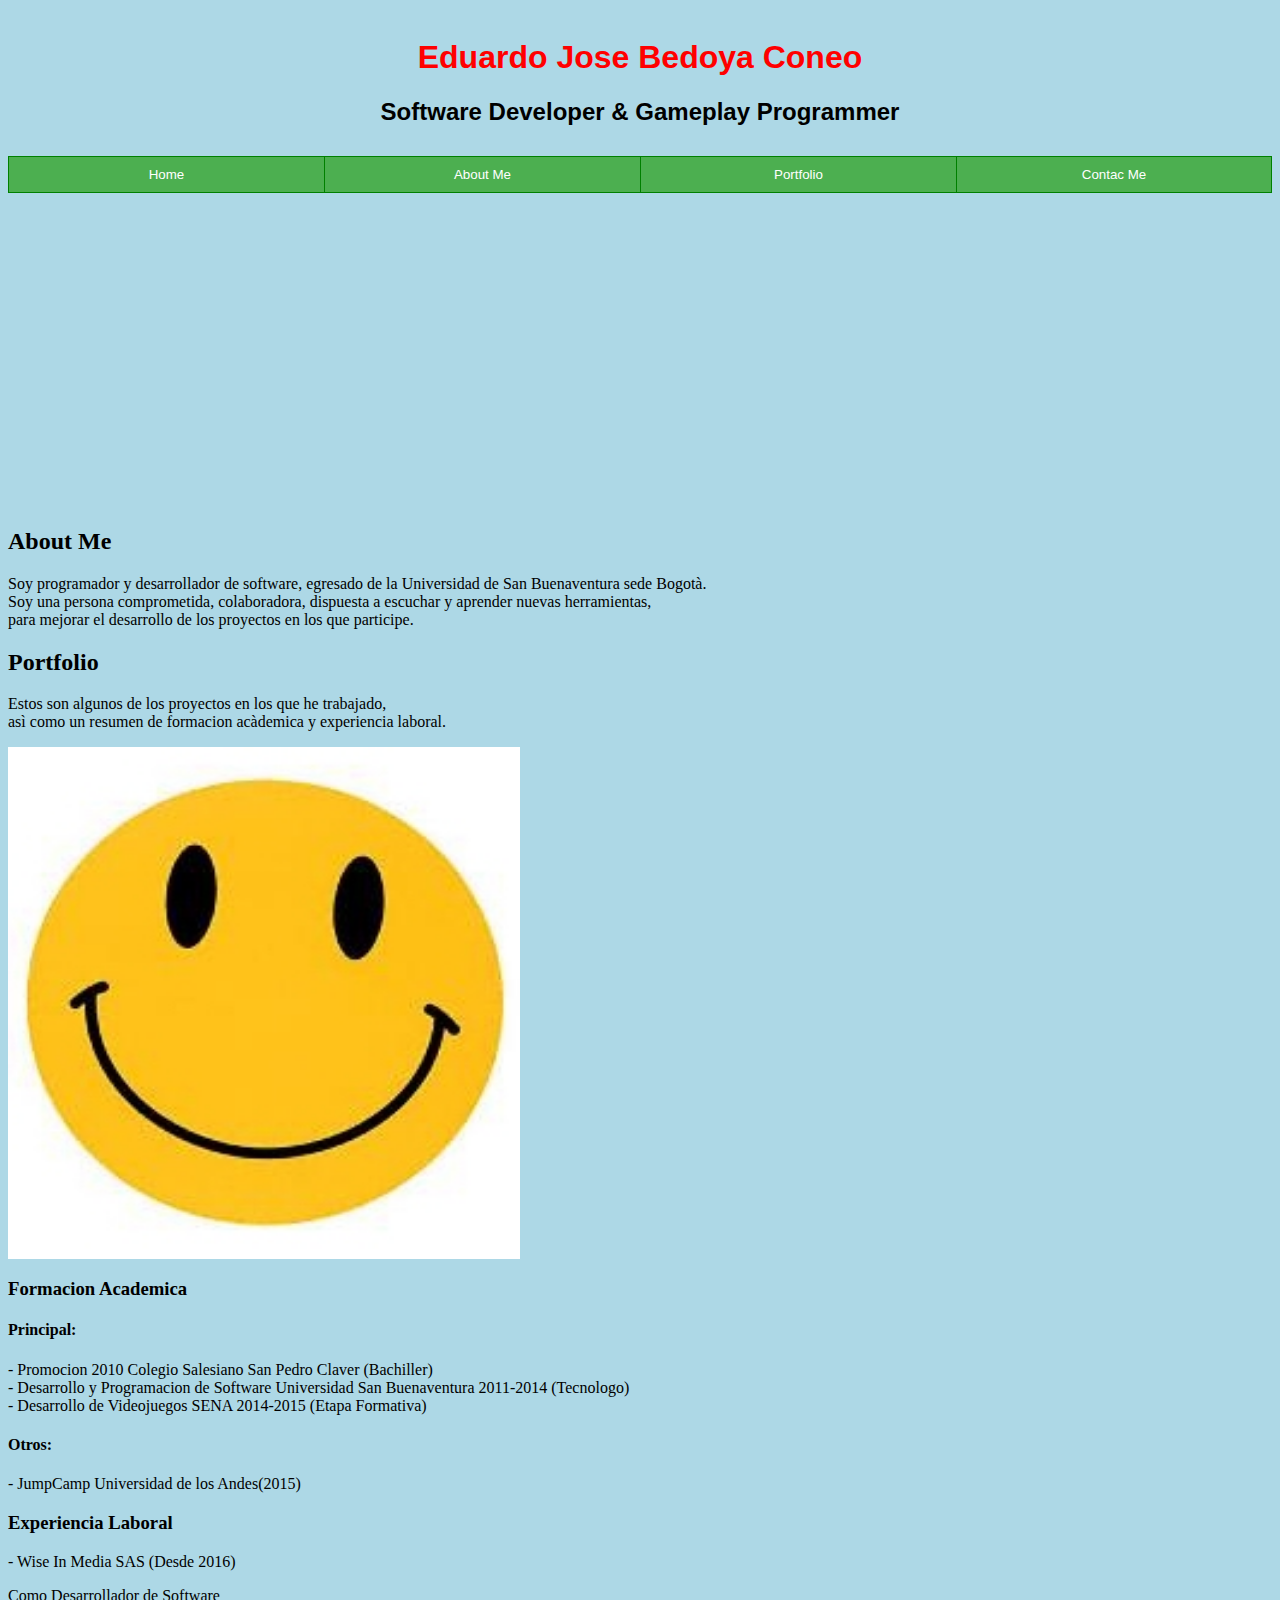
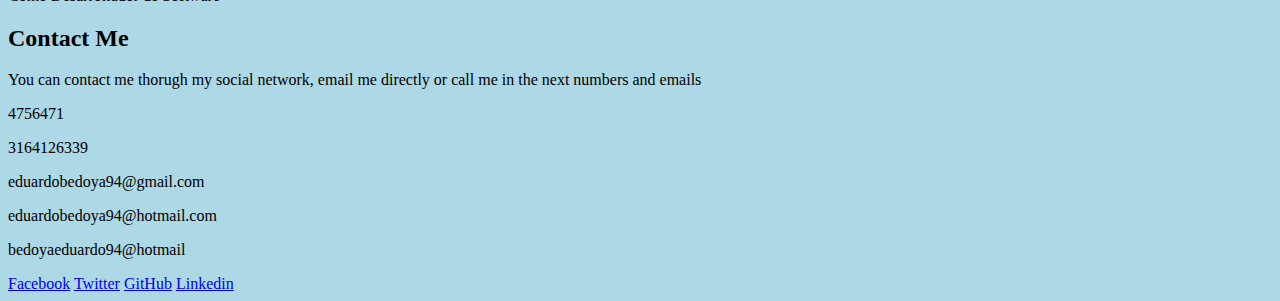
==== index.html @ 4b5c4fbb "Upgrading CV" ====
<!--Hola Mundo-->
<html>
    <head>
        <meta name="viewport" content="width=device-width, initial-scale=1.0">
       <title>CV Eduardo Jose Bedoya Coneo</title> 
       <link rel="stylesheet" href="css/index_style.css">
    </head>
    <body>
     <header>
         <div class="AlignTitle">
            <h1>Eduardo Jose Bedoya Coneo</h1>
            <h2>Software Developer & Gameplay Programmer</h2>
         </div>
         
        <div class="btn-group" style="width:100%">
            <button style="width:25%">Home</button>
            <button style="width:25%">About Me</button>
            <button style="width:25%">Portfolio</button>
            <button style="width:25%">Contac Me</button>
        </div>
 <!--Nuevo Comentario-->
        <iframe class="video-align" width="560" height="315" src="https://www.youtube.com/embed/vofmLvrL4u4" frameborder="0" allow="autoplay; encrypted-media" allowfullscreen></iframe>
     </header>
     <section>
         <article>
             <h2>About Me</h2>
             <p>
                Soy programador y desarrollador de software, egresado de la Universidad de San Buenaventura sede Bogotà.<br>
                Soy una persona comprometida, colaboradora, dispuesta a escuchar y aprender nuevas herramientas,<br>
                para mejorar el desarrollo de los proyectos en los que participe.
             </p>
         </article>
     </section>
     <section>
        <article>
            <h2>Portfolio</h2>
            <p>
                    Estos son algunos de los proyectos en los que he trabajado, <br>
                    asì como un resumen de formacion acàdemica y experiencia laboral.
            </p>
           <!--Aca se pondra un video que muestre el reel de juegos-->
            <img src="images/carita_feliz.jpg" alt="Smiley Face" width="512" height="512">
            <!--Y aca un slide que muestre algunos de los proyectos realizados con un breve informacion-->
        </article>
        <article>
                <h3>Formacion Academica</h3>
                <h4>Principal:</h4>
                <p>
                    - Promocion 2010 Colegio Salesiano San Pedro Claver (Bachiller) <br>
                    - Desarrollo y Programacion de Software Universidad San Buenaventura 2011-2014 (Tecnologo) <br>
                    - Desarrollo de Videojuegos SENA 2014-2015 (Etapa Formativa) <br>
                </p>
                <h4>Otros:</h4>
                <p>- JumpCamp Universidad de los Andes(2015)</p>
                <h3>Experiencia Laboral</h3>
                <p>
                    - Wise In Media SAS (Desde 2016)<br>
                    <p>Como Desarrollador de Software</p>  
                </p>
            </article>
     </section>
     <footer>
         <h2>Contact Me</h2>
         <section>
            <p>You can contact me thorugh my social network, email me directly or call me in the next numbers and emails</p> 
            <p>4756471</p>
            <p>3164126339</p>
            <p>eduardobedoya94@gmail.com</p>
            <p>eduardobedoya94@hotmail.com</p>
            <p>bedoyaeduardo94@hotmail</p>
            <nav>
                <a href="https://www.facebook.com/joseph.corneus">Facebook</a>
                <a href="https://www.twitter.com/edurdobedoya?s=08">Twitter</a>
                <a href="https://github.com/bedoya94">GitHub</a>
                <a href="https://www.linkedin.com/in/eduardo-jose-bedoya-coneo-0803a299/">Linkedin</a>
            </nav>
         </section>
     </footer>
    </body>
</html>
---- css/index_style.css ----
h1 { 
    display: block;
    color: red;
    font-size: 2em;
    margin-top: 0.67em;
    margin-bottom: 0.67em;
    margin-left: 0;
    margin-right: 0;
    font-weight: bold;
}

body
{
    background-color: lightblue;
}

.button 
{
    background-color: #4CAF50;
    border: none;
    color: white;
    padding: 15px 32px;
    text-align: center;
    text-decoration: none;
    display: inline-block;
    font-size: 32px;
    margin: 4px 2px;
    cursor: pointer;
}

.btn-group button 
{
    background-color: #4CAF50; /* Green background */
    border: 1px solid green; /* Green border */
    color: white; /* White text */
    padding: 10px 24px; /* Some padding */
    cursor: pointer; /* Pointer/hand icon */
    float: left; /* Float the buttons side by side */
}

.btn-group button:not(:last-child) 
{
    border-right: none; /* Prevent double borders */
}

/* Clear floats (clearfix hack) */
.btn-group:after 
{
    content: "";
    clear: both;
    display: table;
}

/* Add a background color on hover */
.btn-group button:hover 
{
    background-color: #3e8e41;
}

.AlignTitle
{
    text-align: center;
    font-family: "Arial";
    margin: auto;
    width: 60%;
    padding: 10px;
}

.video-align
{
    display: block;
    margin-bottom: 120px;
    margin: 0 auto;
}
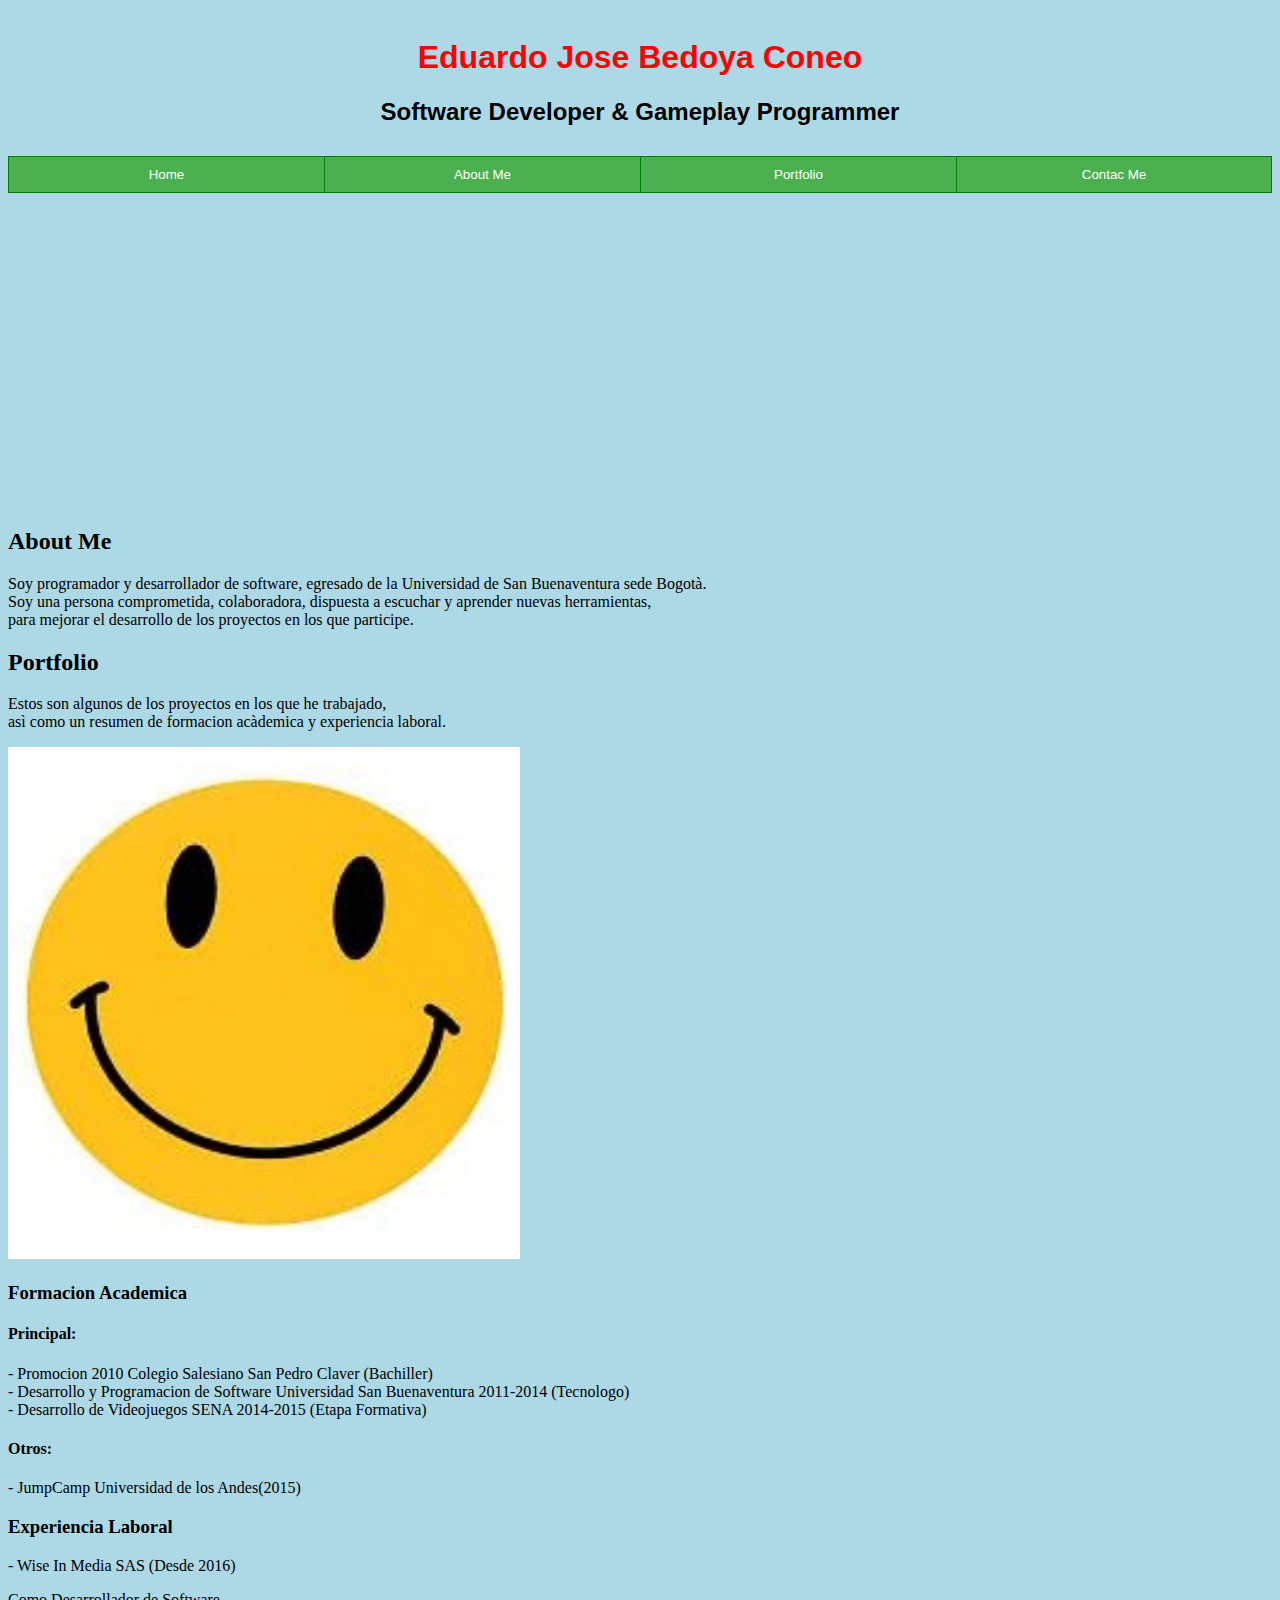
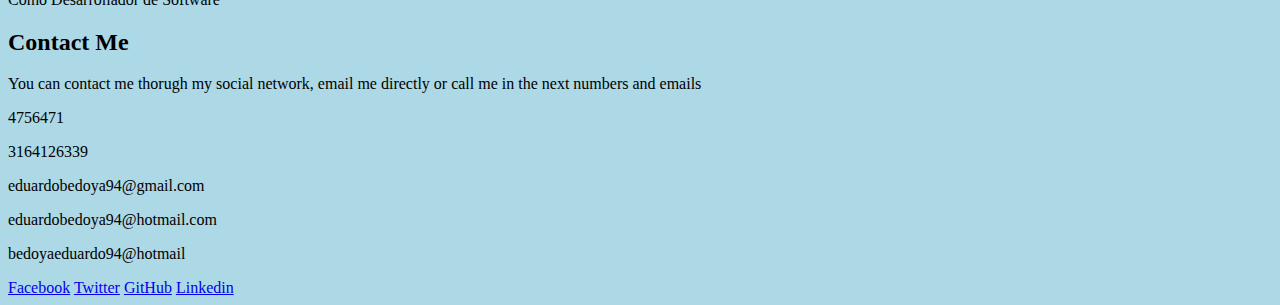
==== commit 005ec028: "Adding DOCTYPE for e¡web visualization" ====
--- a/index.html
+++ b/index.html
@@ -1,4 +1,5 @@
  <!--Hola Mundo-->
+ <!DOCTYPE html>
 <html>
     <head>
         <meta name="viewport" content="width=device-width, initial-scale=1.0">
